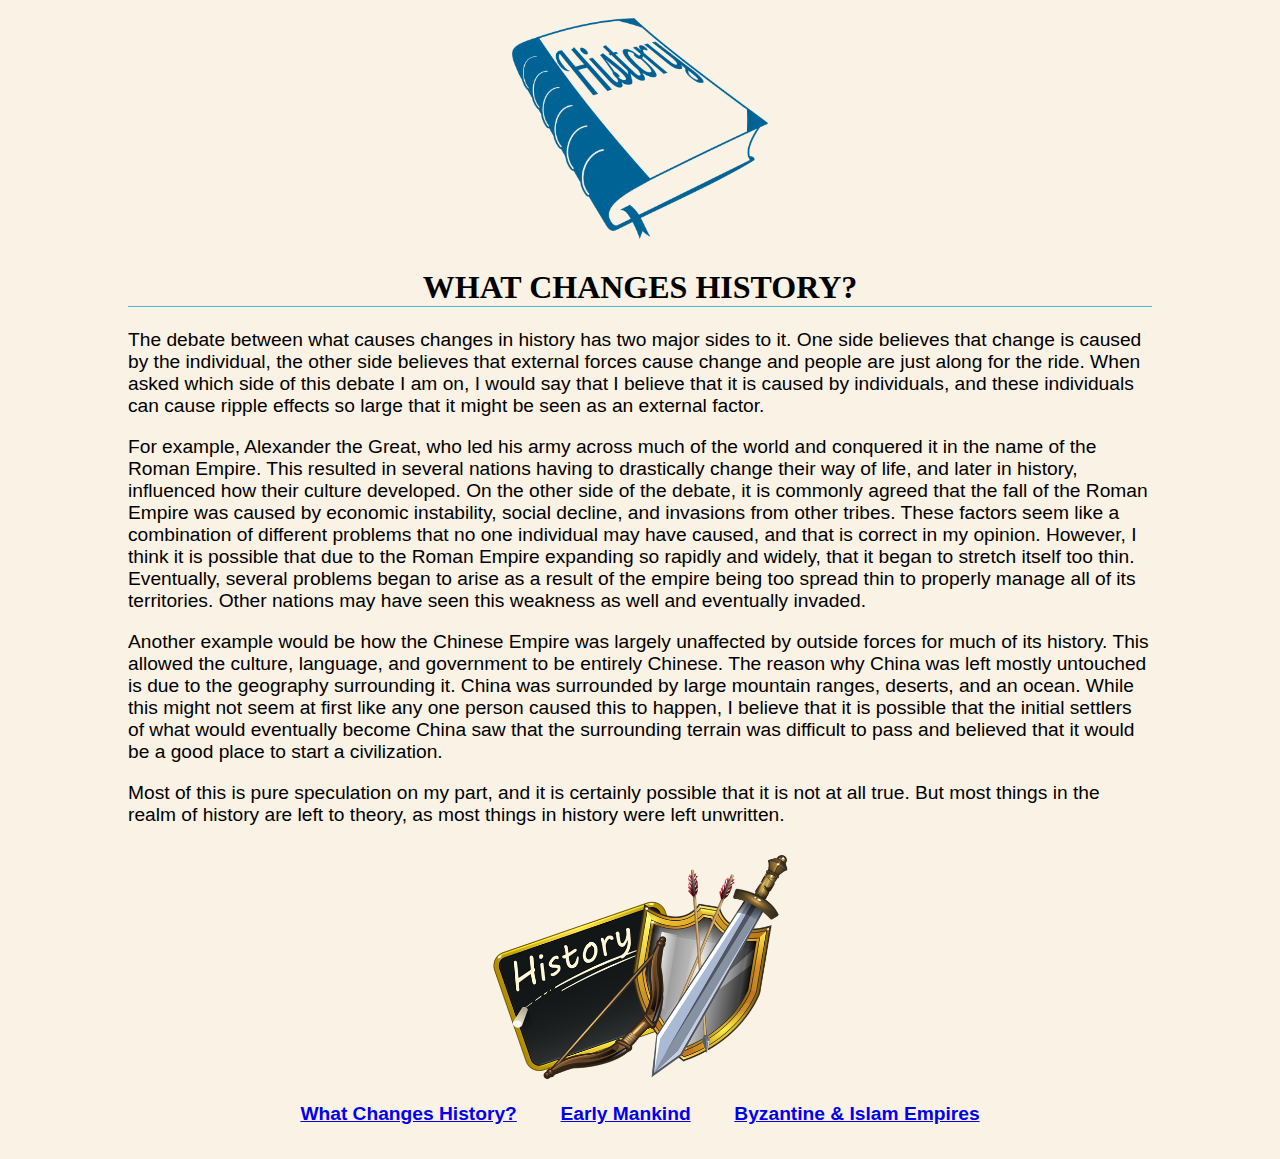
==== index.html @ fe90b17c "definitely done for real this time" ====
<!DOCTYPE html>
<html>
<head>
<meta charset="utf-8">
<title>What Changes History?</title>
<style>
    body {
        background-color: #faf2e4;
        margin: 0 10%;
        font-family: sans-serif;
    }
    h1 {
        text-align: center;
        font-family: serif;
        font-weight: normal;
        text-transform: uppercase;
        border-bottom: 1px solid #57b1dc;
        margin-top: 30px;
    }
    h2 {
        text-align: center;
        font-size: 1.2em;
    }
    p {
        text-align: left;
        font-size: larger;
    }
</style>
</head>

<body>
  <br>
    <img src="images/history-book-clipart-md.png" alt="History Book image" style="display: block; margin-left: auto; margin-right: auto; width: 25%;">
    <h1><strong>What Changes History?</strong></h1>
    <p>The debate between what causes changes in history has two major sides to it. One side believes that change is caused by the individual, the other side believes that external forces cause change and people are just along for the ride. When asked which side of this debate I am on, I would say that I believe that it is caused by individuals, and these individuals can cause ripple effects so large that it might be seen as an external factor.</p>
    <p>For example, Alexander the Great, who led his army across much of the world and conquered it in the name of the Roman Empire. This resulted in several nations having to drastically change their way of life, and later in history, influenced how their culture developed. On the other side of the debate, it is commonly agreed that the fall of the Roman Empire was caused by economic instability, social decline, and invasions from other tribes. These factors seem like a combination of different problems that no one individual may have caused, and that is correct in my opinion. However, I think it is possible that due to the Roman Empire expanding so rapidly and widely, that it began to stretch itself too thin. Eventually, several problems began to arise as a result of the empire being too spread thin to properly manage all of its territories. Other nations may have seen this weakness as well and eventually invaded.</p>
    <p>Another example would be how the Chinese Empire was largely unaffected by outside forces for much of its history. This allowed the culture, language, and government to be entirely Chinese. The reason why China was left mostly untouched is due to the geography surrounding it. China was surrounded by large mountain ranges, deserts, and an ocean. While this might not seem at first like any one person caused this to happen, I believe that it is possible that the initial settlers of what would eventually become China saw that the surrounding terrain was difficult to pass and believed that it would be a good place to start a civilization.</p>
    <p>Most of this is pure speculation on my part, and it is certainly possible that it is not at all true. But most things in the realm of history are left to theory, as most things in history were left unwritten.</p>
    <img src="images/History_School_Clipart_Picture.png" alt="History Clip Art" style="display: block; margin-left: auto; margin-right: auto; width: 30%;">
  <h2><a href="index.html">What Changes History?</a>&emsp;&emsp;
  <a href="page2.html">Early Mankind</a>&emsp;&emsp;
  <a href="page3.html">Byzantine & Islam Empires</a></h2>
    <br>
</body>
</html>
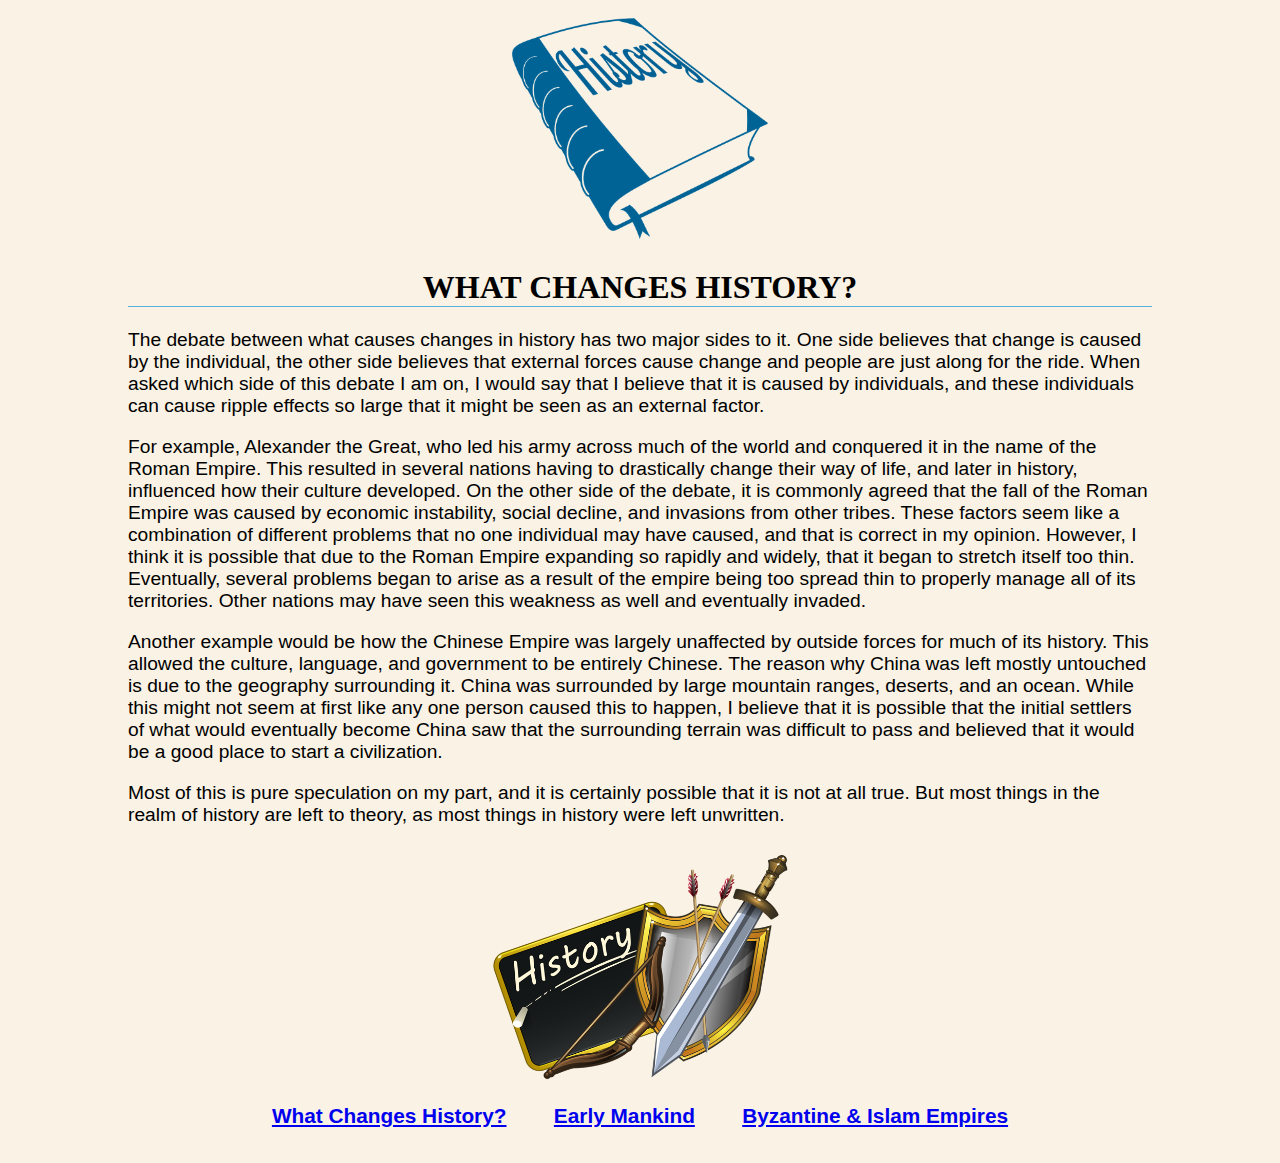
==== commit fe5fba95: "p font size change" ====
--- a/index.html
+++ b/index.html
@@ -19,7 +19,7 @@
     }
     h2 {
         text-align: center;
-        font-size: 1.2em;
+        font-size: 1.3em;
     }
     p {
         text-align: left;
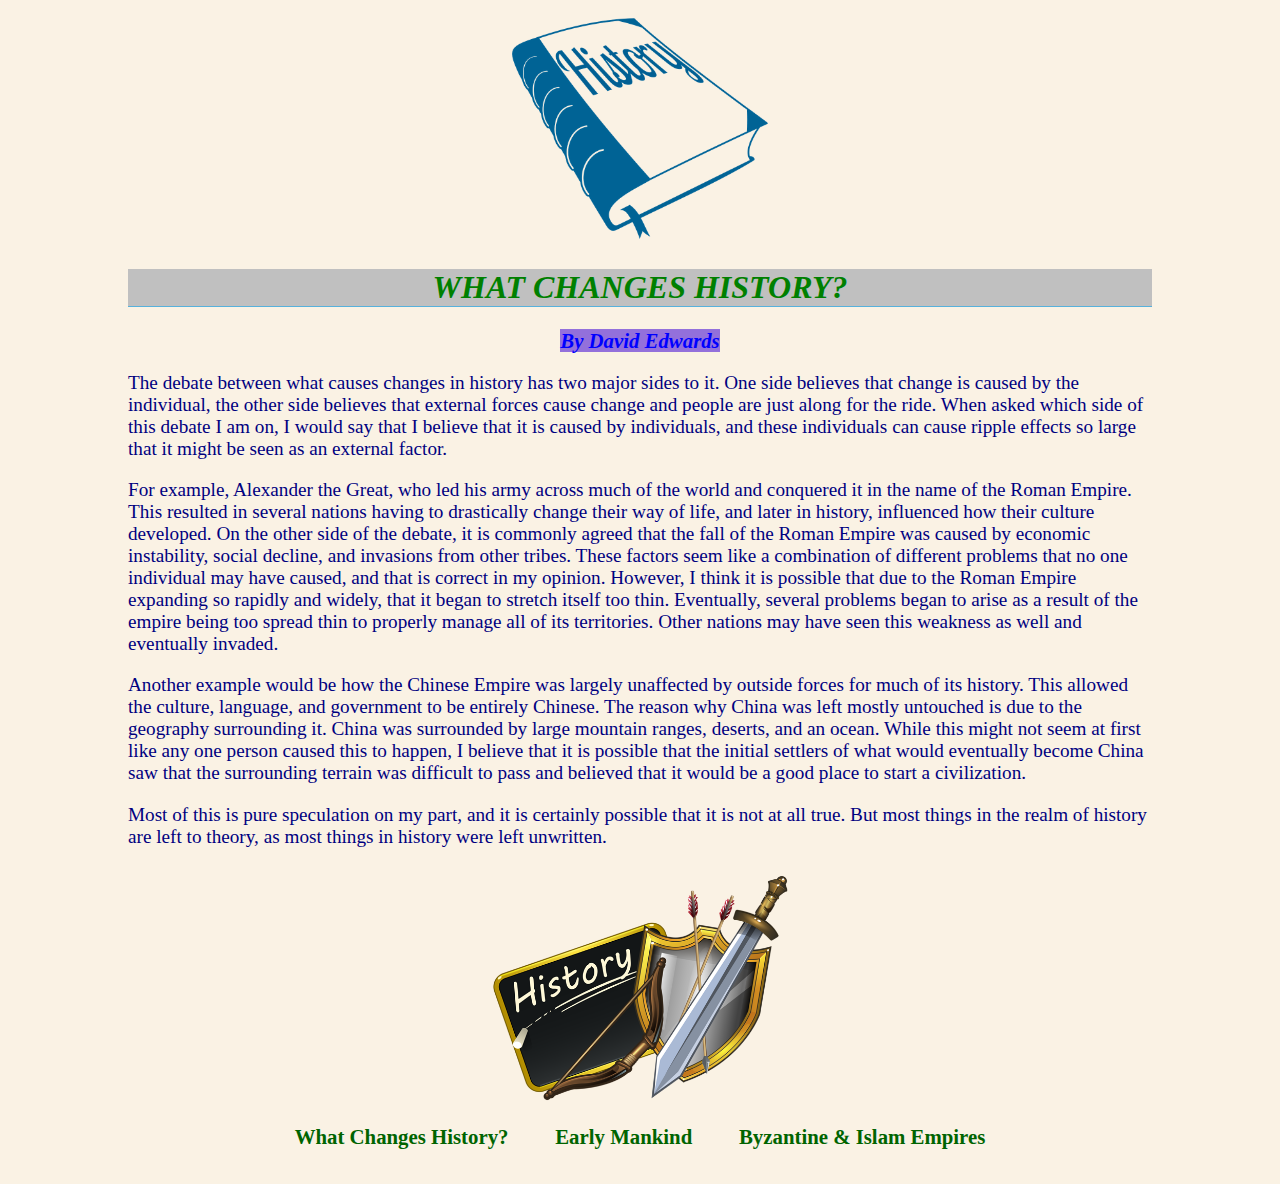
==== commit 1a2b7ccb: "Assignment 4 done" ====
--- a/index.html
+++ b/index.html
@@ -3,35 +3,14 @@
 <head>
 <meta charset="utf-8">
 <title>What Changes History?</title>
-<style>
-    body {
-        background-color: #faf2e4;
-        margin: 0 10%;
-        font-family: sans-serif;
-    }
-    h1 {
-        text-align: center;
-        font-family: serif;
-        font-weight: normal;
-        text-transform: uppercase;
-        border-bottom: 1px solid #57b1dc;
-        margin-top: 30px;
-    }
-    h2 {
-        text-align: center;
-        font-size: 1.3em;
-    }
-    p {
-        text-align: left;
-        font-size: larger;
-    }
-</style>
+<link rel="stylesheet" href="css/css.css">
 </head>
 
 <body>
   <br>
     <img src="images/history-book-clipart-md.png" alt="History Book image" style="display: block; margin-left: auto; margin-right: auto; width: 25%;">
     <h1><strong>What Changes History?</strong></h1>
+    <h2><em>By David Edwards</em></h2>
     <p>The debate between what causes changes in history has two major sides to it. One side believes that change is caused by the individual, the other side believes that external forces cause change and people are just along for the ride. When asked which side of this debate I am on, I would say that I believe that it is caused by individuals, and these individuals can cause ripple effects so large that it might be seen as an external factor.</p>
     <p>For example, Alexander the Great, who led his army across much of the world and conquered it in the name of the Roman Empire. This resulted in several nations having to drastically change their way of life, and later in history, influenced how their culture developed. On the other side of the debate, it is commonly agreed that the fall of the Roman Empire was caused by economic instability, social decline, and invasions from other tribes. These factors seem like a combination of different problems that no one individual may have caused, and that is correct in my opinion. However, I think it is possible that due to the Roman Empire expanding so rapidly and widely, that it began to stretch itself too thin. Eventually, several problems began to arise as a result of the empire being too spread thin to properly manage all of its territories. Other nations may have seen this weakness as well and eventually invaded.</p>
     <p>Another example would be how the Chinese Empire was largely unaffected by outside forces for much of its history. This allowed the culture, language, and government to be entirely Chinese. The reason why China was left mostly untouched is due to the geography surrounding it. China was surrounded by large mountain ranges, deserts, and an ocean. While this might not seem at first like any one person caused this to happen, I believe that it is possible that the initial settlers of what would eventually become China saw that the surrounding terrain was difficult to pass and believed that it would be a good place to start a civilization.</p>
--- a/css/css.css
+++ b/css/css.css
@@ -0,0 +1,48 @@
+
+body {
+    color: blue;
+    background-color: #faf2e4;
+    margin: 0 10%;
+    font-family:Cambria,Georgia,"Book Antiqua",serif;
+    font-size: 1em;
+}
+em {
+    background-color: mediumpurple;
+    font-weight: bold;
+}
+
+h1 {
+    background-color: silver;
+    color: green;
+    text-align: center;
+    font-weight: bolder;
+    font-style: italic;
+    text-transform: uppercase;
+    border-bottom: 1px solid #57b1dc;
+    margin-top: 30px;
+}
+h2 {
+    text-align: center;
+    font-size: 1.3em;
+}
+p {
+    color: navy;
+    text-align: left;
+    font-size: larger;
+}
+a:link {
+    color: darkgreen;
+    text-decoration: solid;
+}
+a:hover {
+    color: aqua;
+    text-decoration: solid;
+}
+a:active {
+    color: navy;
+    text-decoration: solid;
+}
+a:visited {
+    color: darkviolet;
+    text-decoration: solid;
+}
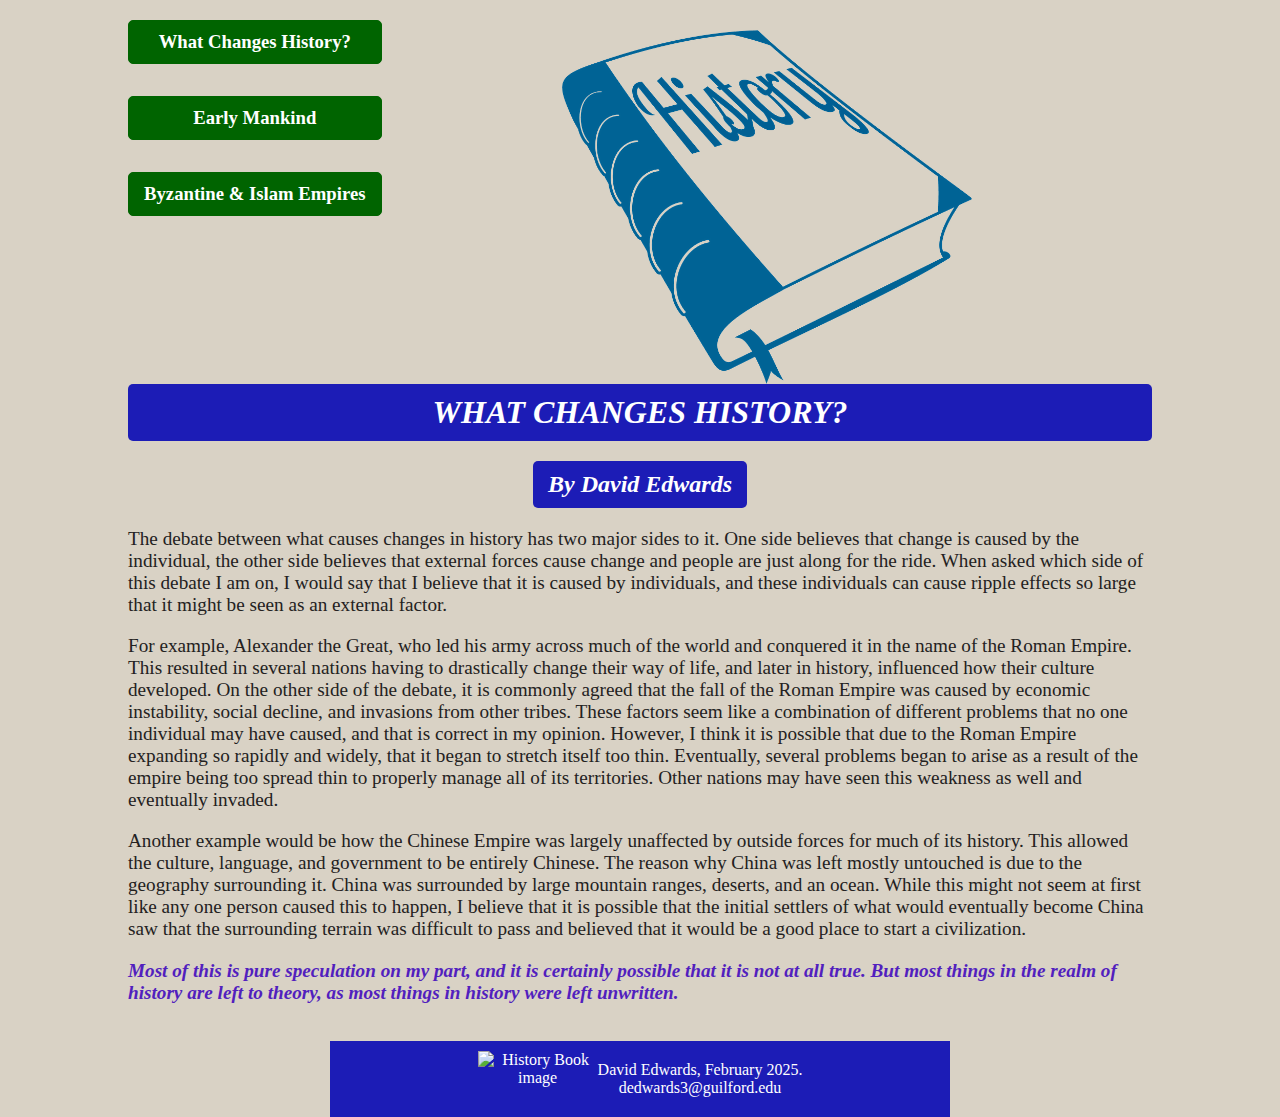
==== commit fa87dfbe: "assignment 5 done" ====
--- a/index.html
+++ b/index.html
@@ -7,18 +7,24 @@
 </head>
 
 <body>
-  <br>
-    <img src="images/history-book-clipart-md.png" alt="History Book image" style="display: block; margin-left: auto; margin-right: auto; width: 25%;">
+  <header>
+  <div class="flexible">
+  <h3 class="links"><a href="index.html">What Changes History?</a>&emsp;&emsp;
+  <a href="page2.html">Early Mankind</a>&emsp;&emsp;
+  <a href="page3.html">Byzantine & Islam Empires</a></h3>
+  <img id="topbook" src="images/history-book-clipart-md.png" alt="History Book image">
+</div>
+  </header>
     <h1><strong>What Changes History?</strong></h1>
     <h2><em>By David Edwards</em></h2>
     <p>The debate between what causes changes in history has two major sides to it. One side believes that change is caused by the individual, the other side believes that external forces cause change and people are just along for the ride. When asked which side of this debate I am on, I would say that I believe that it is caused by individuals, and these individuals can cause ripple effects so large that it might be seen as an external factor.</p>
     <p>For example, Alexander the Great, who led his army across much of the world and conquered it in the name of the Roman Empire. This resulted in several nations having to drastically change their way of life, and later in history, influenced how their culture developed. On the other side of the debate, it is commonly agreed that the fall of the Roman Empire was caused by economic instability, social decline, and invasions from other tribes. These factors seem like a combination of different problems that no one individual may have caused, and that is correct in my opinion. However, I think it is possible that due to the Roman Empire expanding so rapidly and widely, that it began to stretch itself too thin. Eventually, several problems began to arise as a result of the empire being too spread thin to properly manage all of its territories. Other nations may have seen this weakness as well and eventually invaded.</p>
     <p>Another example would be how the Chinese Empire was largely unaffected by outside forces for much of its history. This allowed the culture, language, and government to be entirely Chinese. The reason why China was left mostly untouched is due to the geography surrounding it. China was surrounded by large mountain ranges, deserts, and an ocean. While this might not seem at first like any one person caused this to happen, I believe that it is possible that the initial settlers of what would eventually become China saw that the surrounding terrain was difficult to pass and believed that it would be a good place to start a civilization.</p>
-    <p>Most of this is pure speculation on my part, and it is certainly possible that it is not at all true. But most things in the realm of history are left to theory, as most things in history were left unwritten.</p>
-    <img src="images/History_School_Clipart_Picture.png" alt="History Clip Art" style="display: block; margin-left: auto; margin-right: auto; width: 30%;">
-  <h2><a href="index.html">What Changes History?</a>&emsp;&emsp;
-  <a href="page2.html">Early Mankind</a>&emsp;&emsp;
-  <a href="page3.html">Byzantine & Islam Empires</a></h2>
+    <p class="outro">Most of this is pure speculation on my part, and it is certainly possible that it is not at all true. But most things in the realm of history are left to theory, as most things in history were left unwritten.</p>
     <br>
+  <footer>
+    <img id="bottombook" src="/Users/davidedwards/Documents/GitHub/CTIS230assignments/images/History_School_Clipart_Picture.png" alt="History Book image">
+    David Edwards, February 2025.<br> dedwards3@guilford.edu
+  </footer>
 </body>
 </html>--- a/css/css.css
+++ b/css/css.css
@@ -1,48 +1,108 @@
+body {
+    color: rgb(35, 33, 33);
+    background-color: #d9d2c5;
+    margin: 0 10%;
+    font-family: Cambria, Georgia, "Book Antiqua", serif;
+    font-size: 1em;
+    text-align: center;
+}
 
-body {
-    color: blue;
-    background-color: #faf2e4;
-    margin: 0 10%;
-    font-family:Cambria,Georgia,"Book Antiqua",serif;
-    font-size: 1em;
+header {
+    color: white;
 }
-em {
-    background-color: mediumpurple;
+div.flexible {  
+    display:flex;
+}
+
+img#topbook {
+    float: right;
+    display: block; 
+    margin-left: auto; 
+    margin-right: auto; 
+    margin-top: 30px;
+    width: 40%;
+    height: 60%;
+}
+
+img#bottombook {
+    width: 20%;
+    margin-bottom: 20px;
+}
+
+h1 {
+    background-color: rgb(28, 28, 182);
+    color: white;
+    font-weight: bolder;
+    font-style: italic;
+    text-transform: uppercase;
+    border-color: silver;
+    border-radius: 5px;
+    padding: 10px 15px;
+    display: block;
+    margin: 0 auto;
+    text-align: center;
+}
+
+h2 em {
+    background-color: rgb(28, 28, 182);
+    padding: 10px 15px;
+    border-radius: 5px;
+    display: inline-block;
+    font-weight: bold;
+    font-style:italic;
+}
+
+h2, h3 {
+    text-align: center;
+    color: white;
+}
+
+p {
+    text-align: left;
+    font-size: larger;
+}
+
+p.outro {
+    color: rgb(82, 31, 190);
+    font-style: italic;
     font-weight: bold;
 }
 
-h1 {
-    background-color: silver;
-    color: green;
-    text-align: center;
-    font-weight: bolder;
-    font-style: italic;
-    text-transform: uppercase;
-    border-bottom: 1px solid #57b1dc;
-    margin-top: 30px;
+.links {
+    float:left;
+    margin-top: 20px;
 }
-h2 {
-    text-align: center;
-    font-size: 1.3em;
+
+a {
+    display: block;
+    margin-bottom: 10px;
+    color: white;
+    background-color: darkgreen;
+    text-decoration: none;
+    padding: 10px 15px;
+    border-radius: 5px;
+    border: 1px solid darkgreen;
 }
-p {
-    color: navy;
-    text-align: left;
-    font-size: larger;
+
+a:hover {
+    background-color: green;
+    border-color: green;
 }
-a:link {
-    color: darkgreen;
-    text-decoration: solid;
+
+a:active {
+    background-color: darkorchid;
+    border-color: darkorchid;
 }
-a:hover {
-    color: aqua;
-    text-decoration: solid;
+
+footer {
+    color: white;
+    background-color: rgb(28, 28, 182);
+    display: flex;
+    justify-content: center;
+    align-items: center;
+    flex-direction: row;
+    padding: 10px;
+    max-width: 600px;
+    margin: 0 auto;
 }
-a:active {
-    color: navy;
-    text-decoration: solid;
-}
-a:visited {
-    color: darkviolet;
-    text-decoration: solid;
-}
+
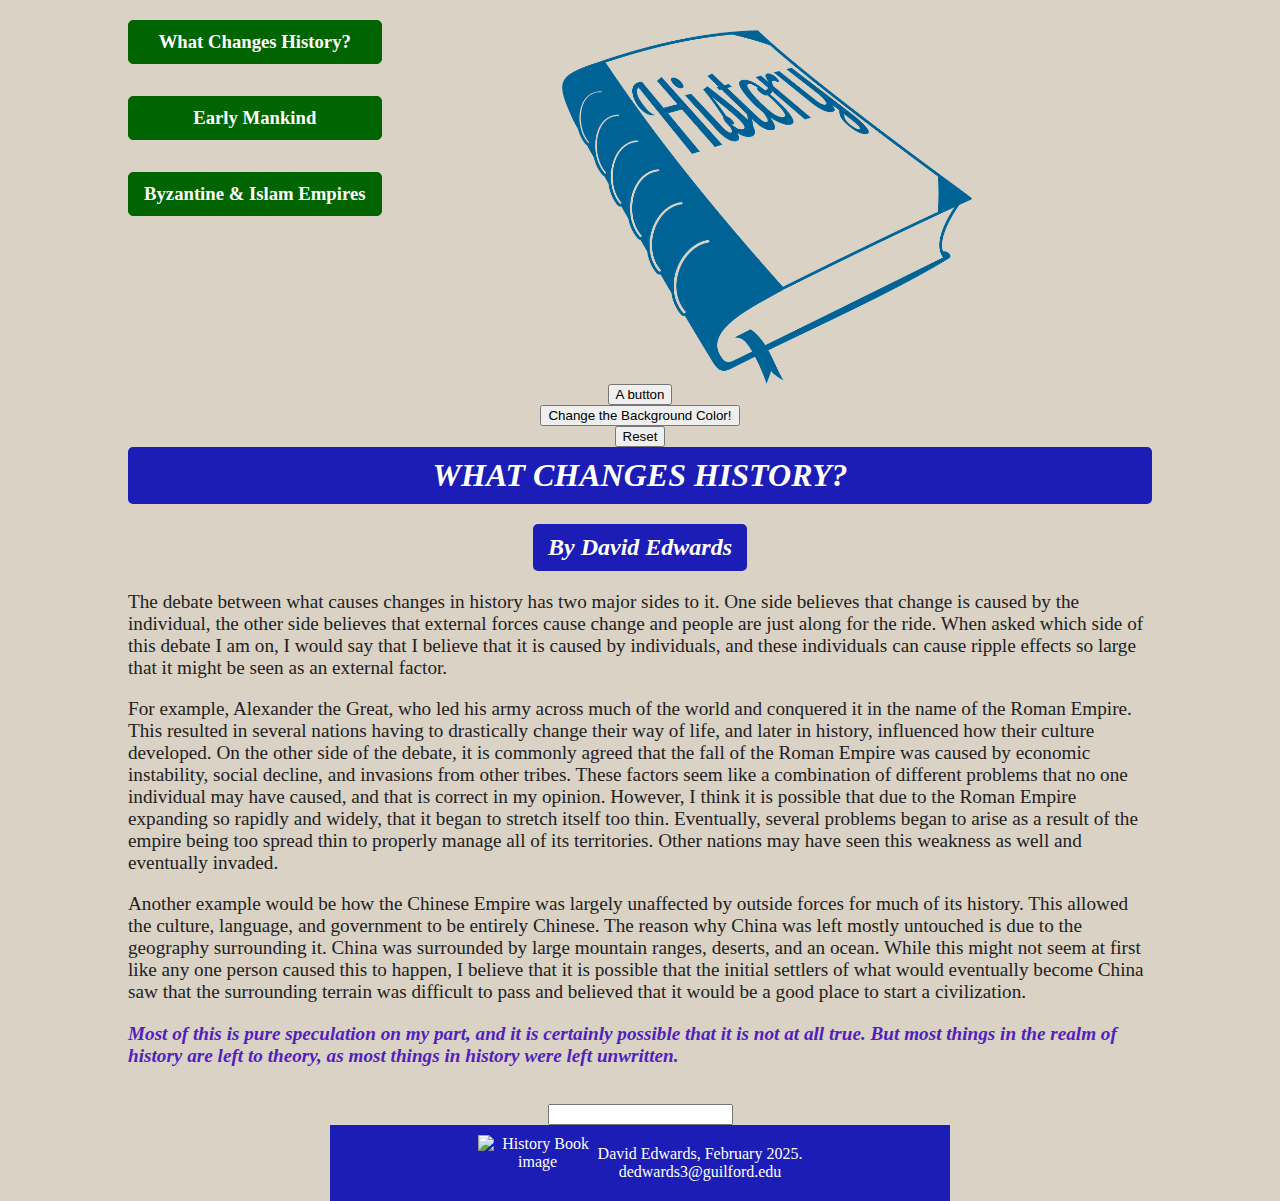
==== commit f590e0d1: "General Assignment 6 finished" ====
--- a/index.html
+++ b/index.html
@@ -4,9 +4,10 @@
 <meta charset="utf-8">
 <title>What Changes History?</title>
 <link rel="stylesheet" href="css/css.css">
+<script src="testscript.js" defer></script>
 </head>
 
-<body>
+<body id="buttontest2">
   <header>
   <div class="flexible">
   <h3 class="links"><a href="index.html">What Changes History?</a>&emsp;&emsp;
@@ -15,12 +16,17 @@
   <img id="topbook" src="images/history-book-clipart-md.png" alt="History Book image">
 </div>
   </header>
+  <button id="thebutton">A button</button><br>
+  <button id="button2">Change the Background Color!</button><br>
+  <button id="resetButton">Reset</button><br>
     <h1><strong>What Changes History?</strong></h1>
     <h2><em>By David Edwards</em></h2>
-    <p>The debate between what causes changes in history has two major sides to it. One side believes that change is caused by the individual, the other side believes that external forces cause change and people are just along for the ride. When asked which side of this debate I am on, I would say that I believe that it is caused by individuals, and these individuals can cause ripple effects so large that it might be seen as an external factor.</p>
-    <p>For example, Alexander the Great, who led his army across much of the world and conquered it in the name of the Roman Empire. This resulted in several nations having to drastically change their way of life, and later in history, influenced how their culture developed. On the other side of the debate, it is commonly agreed that the fall of the Roman Empire was caused by economic instability, social decline, and invasions from other tribes. These factors seem like a combination of different problems that no one individual may have caused, and that is correct in my opinion. However, I think it is possible that due to the Roman Empire expanding so rapidly and widely, that it began to stretch itself too thin. Eventually, several problems began to arise as a result of the empire being too spread thin to properly manage all of its territories. Other nations may have seen this weakness as well and eventually invaded.</p>
+    <p id="firsttest">The debate between what causes changes in history has two major sides to it. One side believes that change is caused by the individual, the other side believes that external forces cause change and people are just along for the ride. When asked which side of this debate I am on, I would say that I believe that it is caused by individuals, and these individuals can cause ripple effects so large that it might be seen as an external factor.</p>
+    <p id="buttontest">For example, Alexander the Great, who led his army across much of the world and conquered it in the name of the Roman Empire. This resulted in several nations having to drastically change their way of life, and later in history, influenced how their culture developed. On the other side of the debate, it is commonly agreed that the fall of the Roman Empire was caused by economic instability, social decline, and invasions from other tribes. These factors seem like a combination of different problems that no one individual may have caused, and that is correct in my opinion. However, I think it is possible that due to the Roman Empire expanding so rapidly and widely, that it began to stretch itself too thin. Eventually, several problems began to arise as a result of the empire being too spread thin to properly manage all of its territories. Other nations may have seen this weakness as well and eventually invaded.</p>
     <p>Another example would be how the Chinese Empire was largely unaffected by outside forces for much of its history. This allowed the culture, language, and government to be entirely Chinese. The reason why China was left mostly untouched is due to the geography surrounding it. China was surrounded by large mountain ranges, deserts, and an ocean. While this might not seem at first like any one person caused this to happen, I believe that it is possible that the initial settlers of what would eventually become China saw that the surrounding terrain was difficult to pass and believed that it would be a good place to start a civilization.</p>
     <p class="outro">Most of this is pure speculation on my part, and it is certainly possible that it is not at all true. But most things in the realm of history are left to theory, as most things in history were left unwritten.</p>
+    <br>
+    <input type="text" id="myinput">
     <br>
   <footer>
     <img id="bottombook" src="/Users/davidedwards/Documents/GitHub/CTIS230assignments/images/History_School_Clipart_Picture.png" alt="History Book image">
--- a/css/css.css
+++ b/css/css.css
@@ -27,6 +27,11 @@
 img#bottombook {
     width: 20%;
     margin-bottom: 20px;
+}
+
+img#midbook {
+    width: 40%;
+    float:right;
 }
 
 h1 {
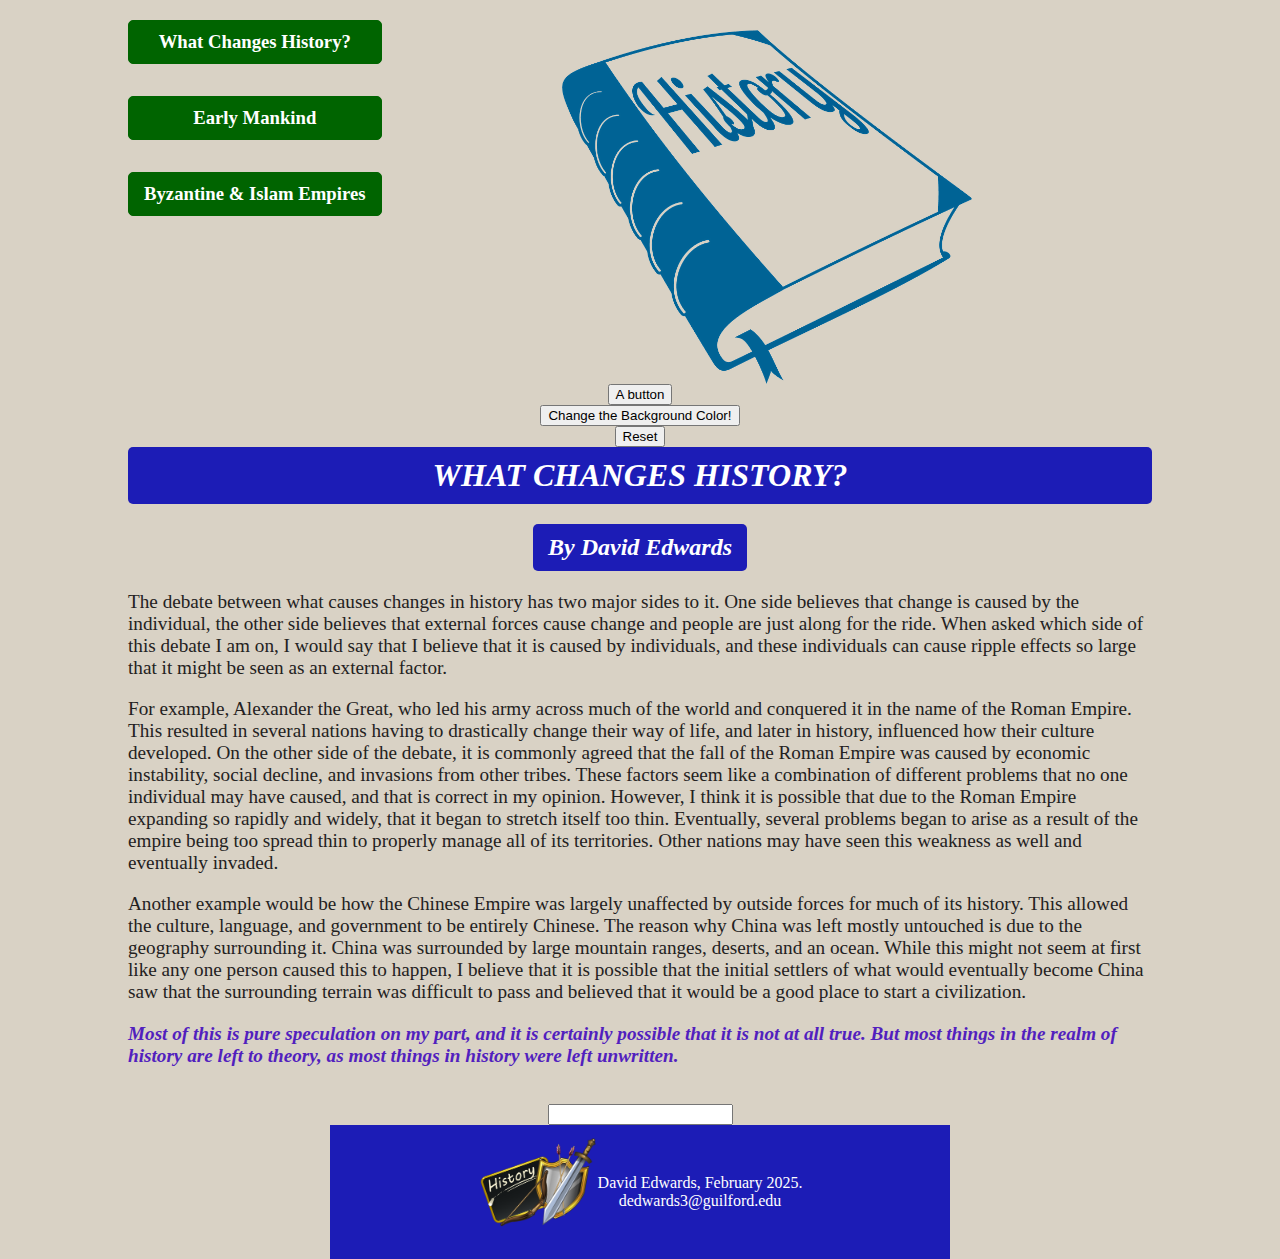
==== commit e6a0c3af: "fixed bottom image rendering problem" ====
--- a/index.html
+++ b/index.html
@@ -29,7 +29,7 @@
     <input type="text" id="myinput">
     <br>
   <footer>
-    <img id="bottombook" src="/Users/davidedwards/Documents/GitHub/CTIS230assignments/images/History_School_Clipart_Picture.png" alt="History Book image">
+    <img id="bottombook" src="images/History_School_Clipart_Picture.png" alt="History Book image">
     David Edwards, February 2025.<br> dedwards3@guilford.edu
   </footer>
 </body>
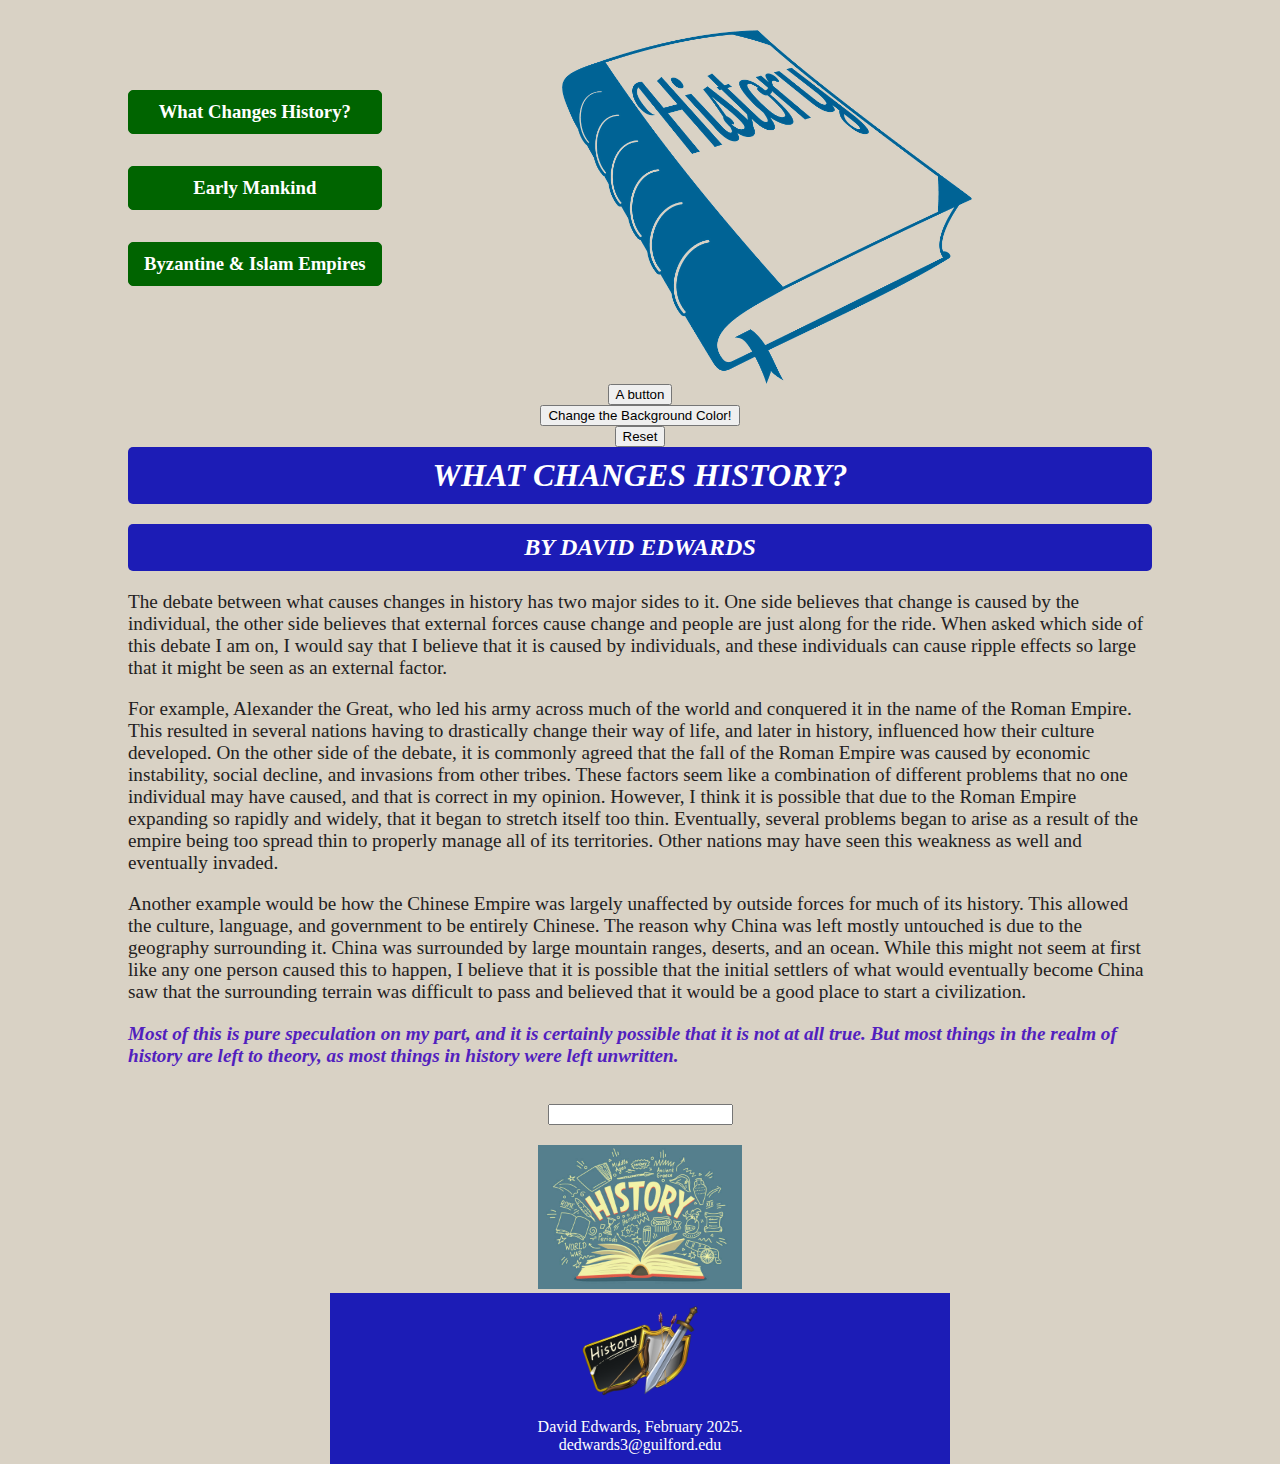
==== commit b6b2d92b: "added expandable image" ====
--- a/index.html
+++ b/index.html
@@ -5,6 +5,7 @@
 <title>What Changes History?</title>
 <link rel="stylesheet" href="css/css.css">
 <script src="testscript.js" defer></script>
+<meta name="viewport" content="width=device-width, initial-scale=1">
 </head>
 
 <body id="buttontest2">
@@ -28,6 +29,7 @@
     <br>
     <input type="text" id="myinput">
     <br>
+    <img id = "expandimage" src="images/expandimage.jpg">
   <footer>
     <img id="bottombook" src="images/History_School_Clipart_Picture.png" alt="History Book image">
     David Edwards, February 2025.<br> dedwards3@guilford.edu
--- a/css/css.css
+++ b/css/css.css
@@ -12,16 +12,18 @@
 }
 div.flexible {  
     display:flex;
+    justify-content: center;
+    align-items: center;
+    flex-wrap: wrap;
 }
 
 img#topbook {
-    float: right;
     display: block; 
     margin-left: auto; 
     margin-right: auto; 
     margin-top: 30px;
     width: 40%;
-    height: 60%;
+    height: auto;
 }
 
 img#bottombook {
@@ -31,7 +33,14 @@
 
 img#midbook {
     width: 40%;
-    float:right;
+    float: right;
+    margin-left: 20px;
+}
+
+img#expandimage {
+    width: 20%;
+    height: auto;
+    margin-top: 20px;
 }
 
 h1 {
@@ -45,16 +54,20 @@
     padding: 10px 15px;
     display: block;
     margin: 0 auto;
-    text-align: center;
 }
 
 h2 em {
+    font-weight: bold;
+    font-style: italic;
     background-color: rgb(28, 28, 182);
+    color: white;
+    font-style: italic;
+    text-transform: uppercase;
+    border-color: silver;
+    border-radius: 5px;
     padding: 10px 15px;
-    border-radius: 5px;
-    display: inline-block;
-    font-weight: bold;
-    font-style:italic;
+    display: block;
+    margin: 0 auto;
 }
 
 h2, h3 {
@@ -74,7 +87,7 @@
 }
 
 .links {
-    float:left;
+    float: left;
     margin-top: 20px;
 }
 
@@ -105,9 +118,63 @@
     display: flex;
     justify-content: center;
     align-items: center;
-    flex-direction: row;
+    flex-direction: column;
     padding: 10px;
     max-width: 600px;
     margin: 0 auto;
 }
 
+/* Media query for smaller screens */
+@media (max-width: 600px) {
+    body {
+        margin: 0 5%;
+    }
+    img#topbook {
+        width: 80%;
+        margin-top: 20px;
+    }
+    img#bottombook {
+        width: 50%;
+        margin-bottom: 10px;
+    }
+    img#midbook {
+        width: 80%;
+        float: none;
+        display: block;
+        margin: 20px auto;
+    }
+    footer {
+        padding: 20px;
+        max-width: 100%;
+    }
+}
+
+/* Media query for larger screens */
+@media (min-width: 601px) {
+    body {
+        margin: 0 10%;
+    }
+    img#topbook {
+        width: 40%;
+        margin-top: 30px;
+    }
+    img#bottombook {
+        width: 20%;
+        margin-bottom: 20px;
+    }
+    img#midbook {
+        width: 40%;
+        float: right;
+        margin-left: 20px;
+    }
+    footer {
+        padding: 10px;
+        max-width: 600px;
+    }
+}
+
+.expanded {
+    width: 80% !important; 
+    height: auto;
+}
+
